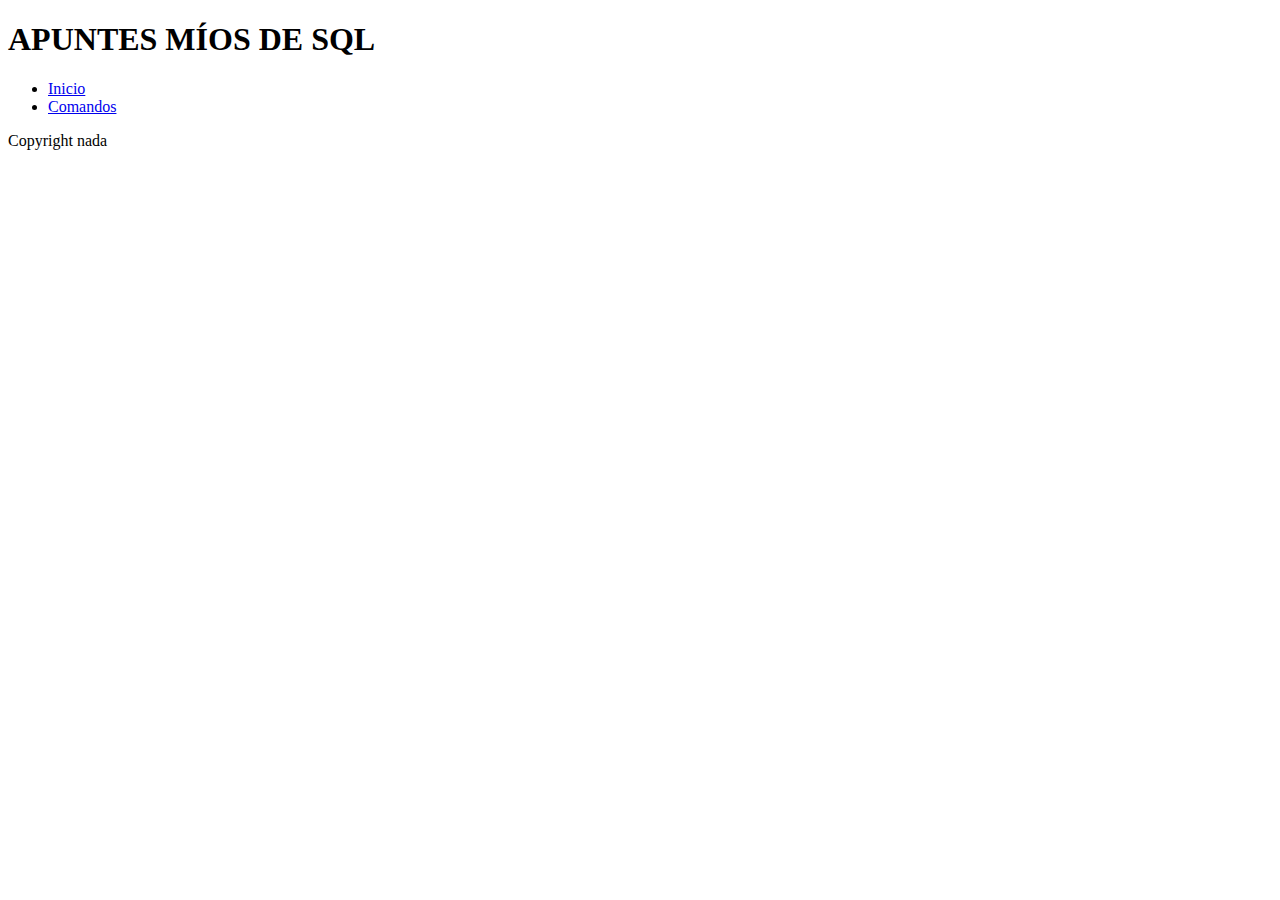
==== index.html @ 9138d07c "15agosto2022" ====
<!--Establece que el tipo de estándar del documento es HTML5 -->
<!DOCTYPE html>

<!-- Inicio del documento HTML -->
<html lang= "es">

<!-- Datos que se le pasan al navegador -->
<head>
	<meta charset="UTF-8">
	<title>Apuntes míos de SQL</title>
	<link rel ="stylesheet" type="text/css" href="apuntesmiossql.css"/>
</head>

<!-- Contiene todo el contenido de la página -->
<body>
	<header>
		<h1>APUNTES MÍOS DE SQL</h1>
	</header>
	<main>
		<nav>
			<ul>
				<li><a href="file:///C:/Users/Ruben/Documents/Programaci%C3%B3n/SQL/Apuntes%20m%C3%ADos%20SQL%20en%20HTML/index.html">Inicio</a></li>
				<li><a href="file:///C:/Users/Ruben/Documents/Programaci%C3%B3n/SQL/Apuntes%20m%C3%ADos%20SQL%20en%20HTML/comandos.html">Comandos</a></li>
			</ul>
		</nav>
	

	</main>
<div id="footer"><p>Copyright nada</p></div>
</body>
</html>
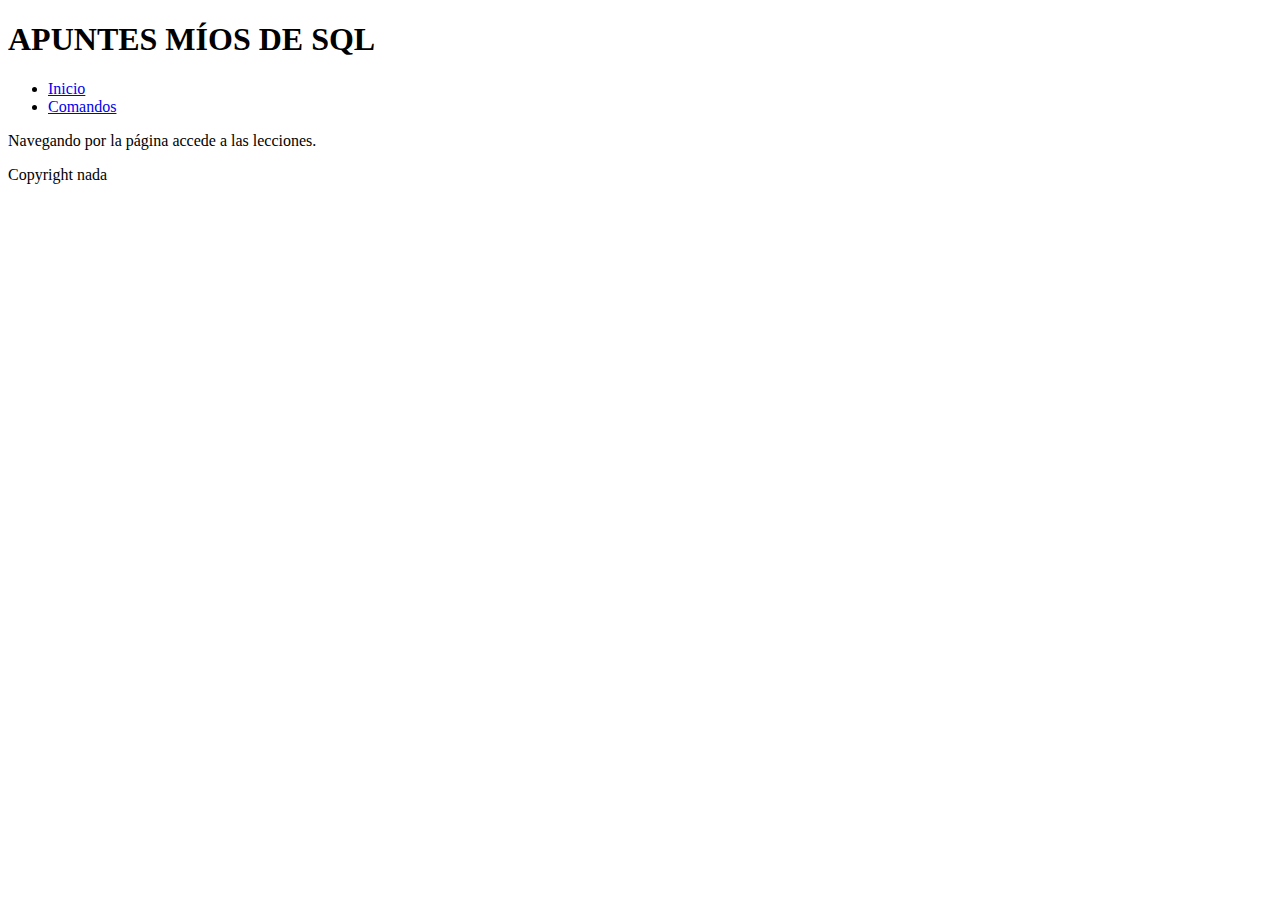
==== commit dc4c3b8d: "Agregada frase de relleno" ====
--- a/index.html
+++ b/index.html
@@ -24,6 +24,7 @@
 			</ul>
 		</nav>
 	
+	<div id="texto"><p>Navegando por la página accede a las lecciones.</p></div>
 
 	</main>
 <div id="footer"><p>Copyright nada</p></div>
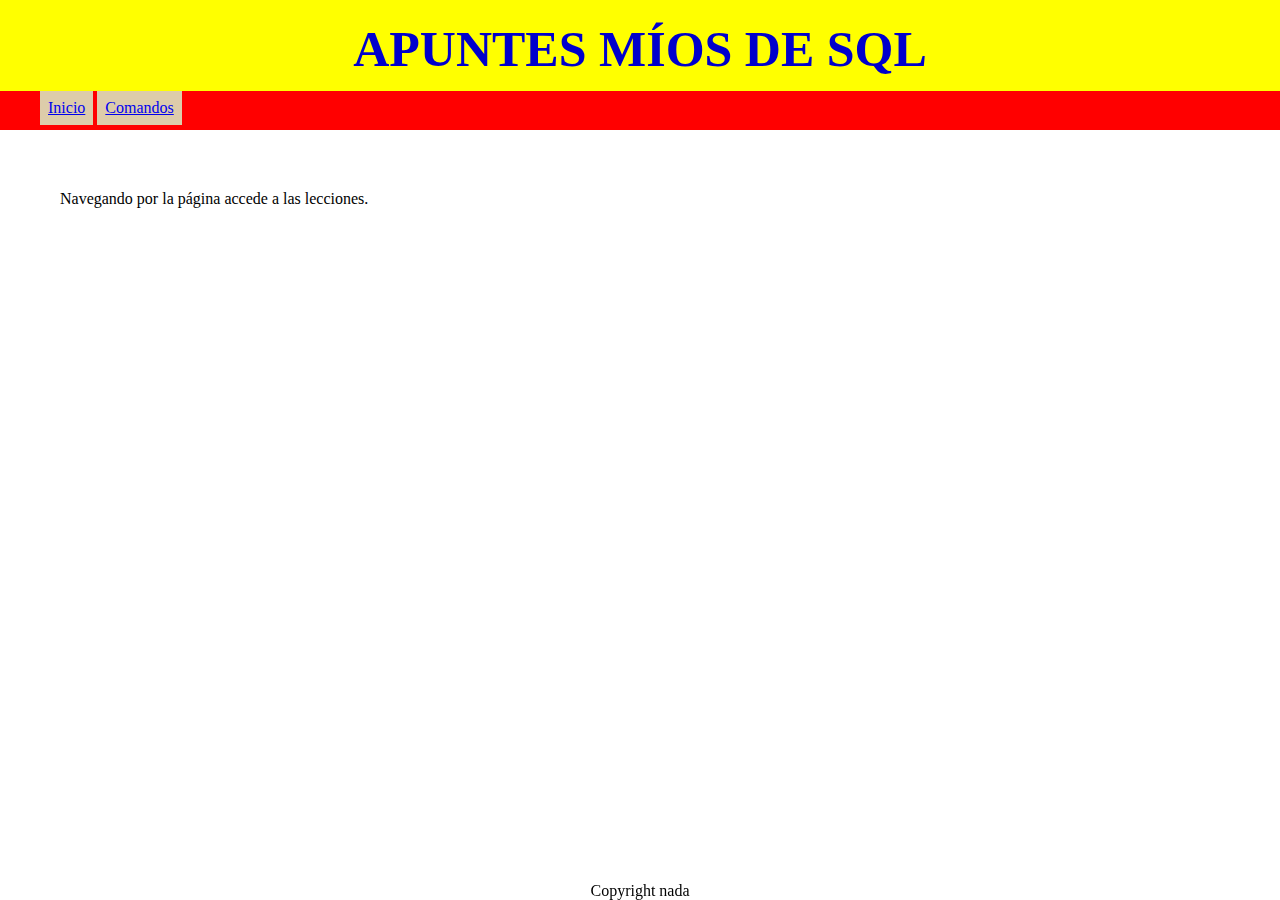
==== commit eb59053a: "Primeras modificaciones CSS" ====
--- a/index.html
+++ b/index.html
@@ -15,14 +15,15 @@
 <body>
 	<header>
 		<h1>APUNTES MÍOS DE SQL</h1>
+		<nav id="navegador">
+			<ul>
+				<li class="lineanavegador"><a href="file:///C:/Users/Ruben/Documents/Programaci%C3%B3n/SQL/Apuntes%20m%C3%ADos%20SQL%20en%20HTML/index.html">Inicio</a></li>
+				<li class="lineanavegador"><a href="file:///C:/Users/Ruben/Documents/Programaci%C3%B3n/SQL/Apuntes%20m%C3%ADos%20SQL%20en%20HTML/comandos.html">Comandos</a></li>
+			</ul>
+		</nav>
 	</header>
 	<main>
-		<nav>
-			<ul>
-				<li><a href="file:///C:/Users/Ruben/Documents/Programaci%C3%B3n/SQL/Apuntes%20m%C3%ADos%20SQL%20en%20HTML/index.html">Inicio</a></li>
-				<li><a href="file:///C:/Users/Ruben/Documents/Programaci%C3%B3n/SQL/Apuntes%20m%C3%ADos%20SQL%20en%20HTML/comandos.html">Comandos</a></li>
-			</ul>
-		</nav>
+
 	
 	<div id="texto"><p>Navegando por la página accede a las lecciones.</p></div>
 
--- a/apuntesmiossql.css
+++ b/apuntesmiossql.css
@@ -0,0 +1,109 @@
+
+
+*{
+	box-sizing: border-box;
+}
+
+h1 {
+	color: #0000cc;
+	font-size:50px;
+	font-family: ms dialog light;
+	text-align: center;
+	padding: 20px;
+	height: 70%;
+}
+
+h2{
+	text-align: center;
+	font-size:38px;
+	font-family: ms dialog light;
+	color: #0000cc;;
+	font-family: ms dialog light;
+}
+
+*{
+margin: 0%;
+border: none;
+}
+
+header{
+background: yellow;
+z-index: 1;
+width: 100%;
+height: 130px;
+position: relative}
+
+
+#navegador{
+	margin: 0 auto;
+	background: red;
+	width: 100%;
+	bottom:0%;
+	height: 30%;
+	}
+
+body{
+background: white;
+z-index: 0;
+margin:0
+}
+
+
+.lineanavegador{display: inline-block;
+	
+	padding: 8px;
+background-color: #ddccaa;
+}
+
+main{
+	padding: 60px;
+}
+
+section{
+	padding: 10px;
+}
+
+
+.tituloseccion{
+	padding-top: 20px;
+	padding-bottom: 15px;
+}
+
+table colgroup col:nth-child(1){
+	background-color: yellow;	
+}
+table colgroup col:nth-child(2) {
+	background-color: red;
+}
+table colgroup col:nth-child(3) {
+	background-color: #ee8;
+}
+table colgroup col:nth-child(4) {
+	background-color: blue;
+}
+table colgroup col:nth-child(5) {
+	background-color: green;
+}
+table colgroup col:nth-child(6) {
+	background-color: lightblue;
+}
+
+#subtítulo{
+position: fixed;
+left: 0;
+width: 100%;
+margin-left:auto;
+margin-right:auto;
+text-align: center;
+}
+
+
+
+#footer {
+   position: fixed;
+   left: 0;
+   bottom: 0;
+   width: 100%;
+   color: black;
+   text-align: center;
+}